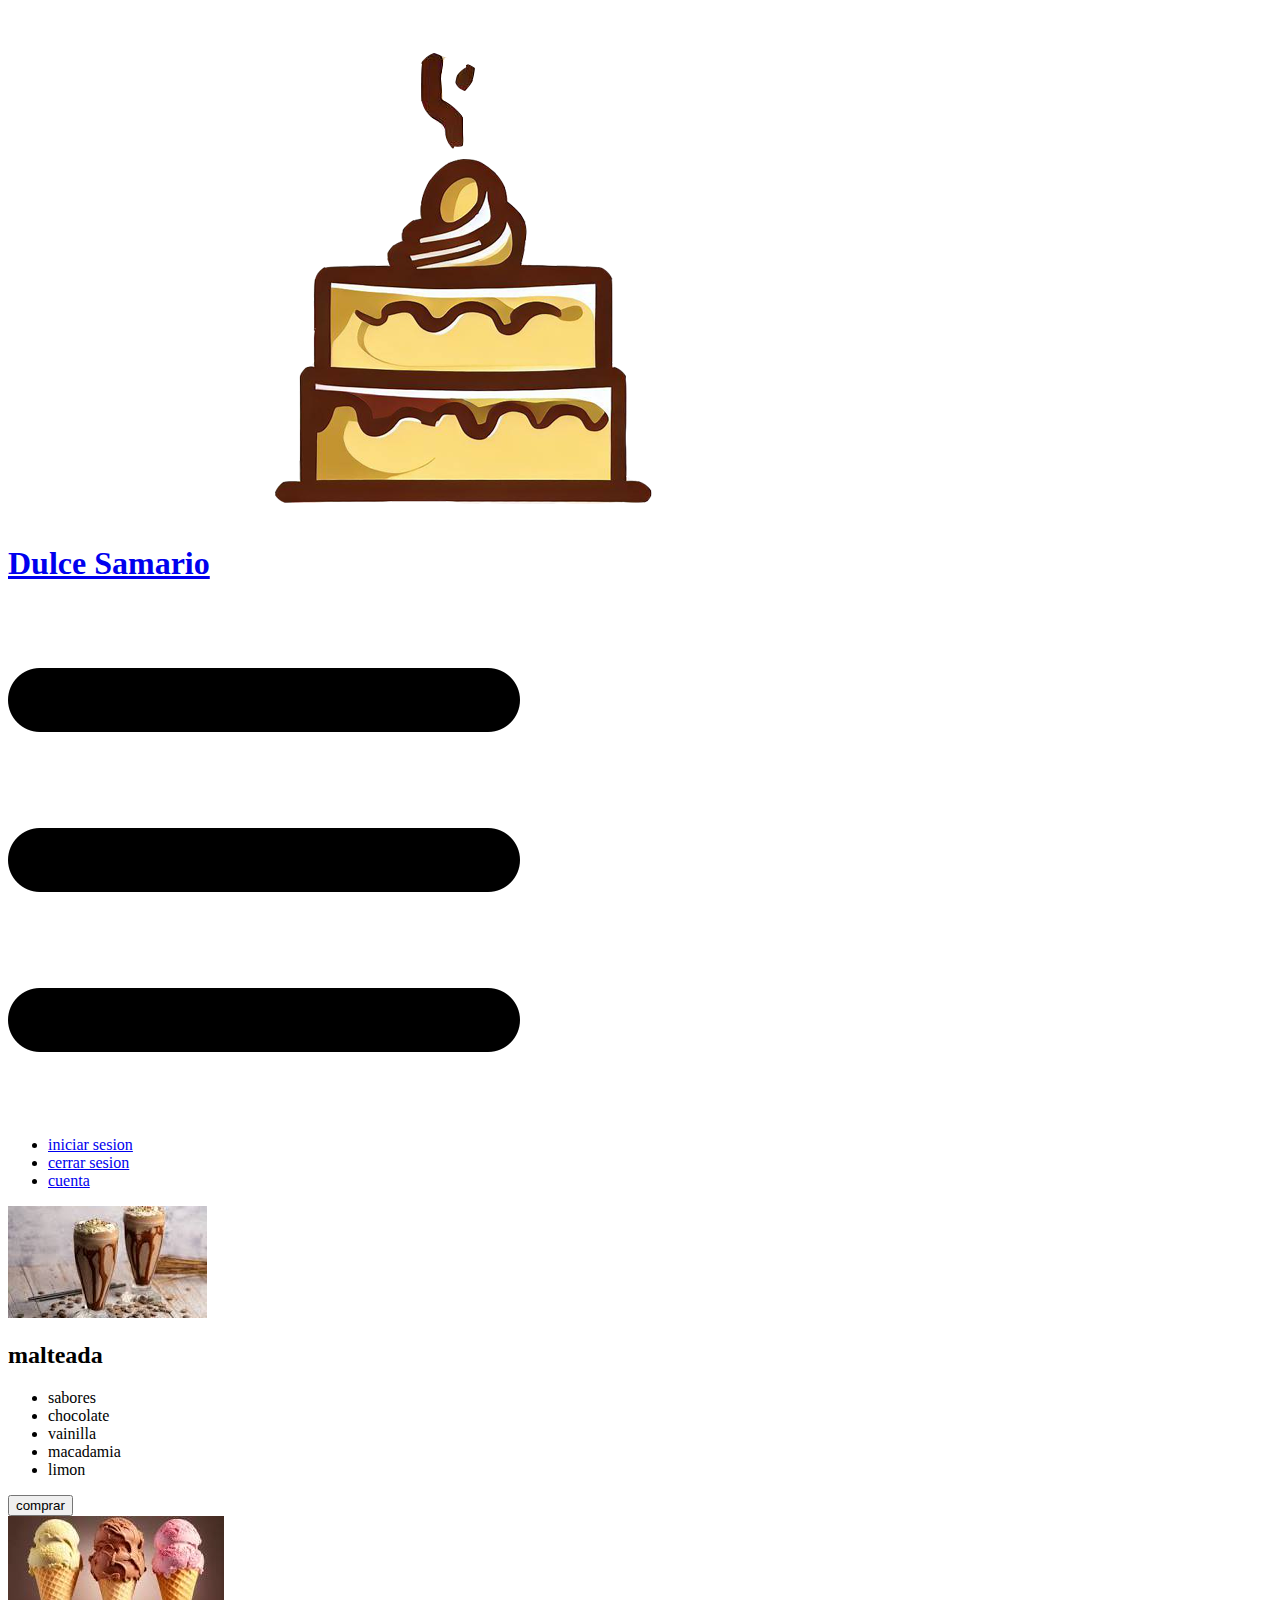
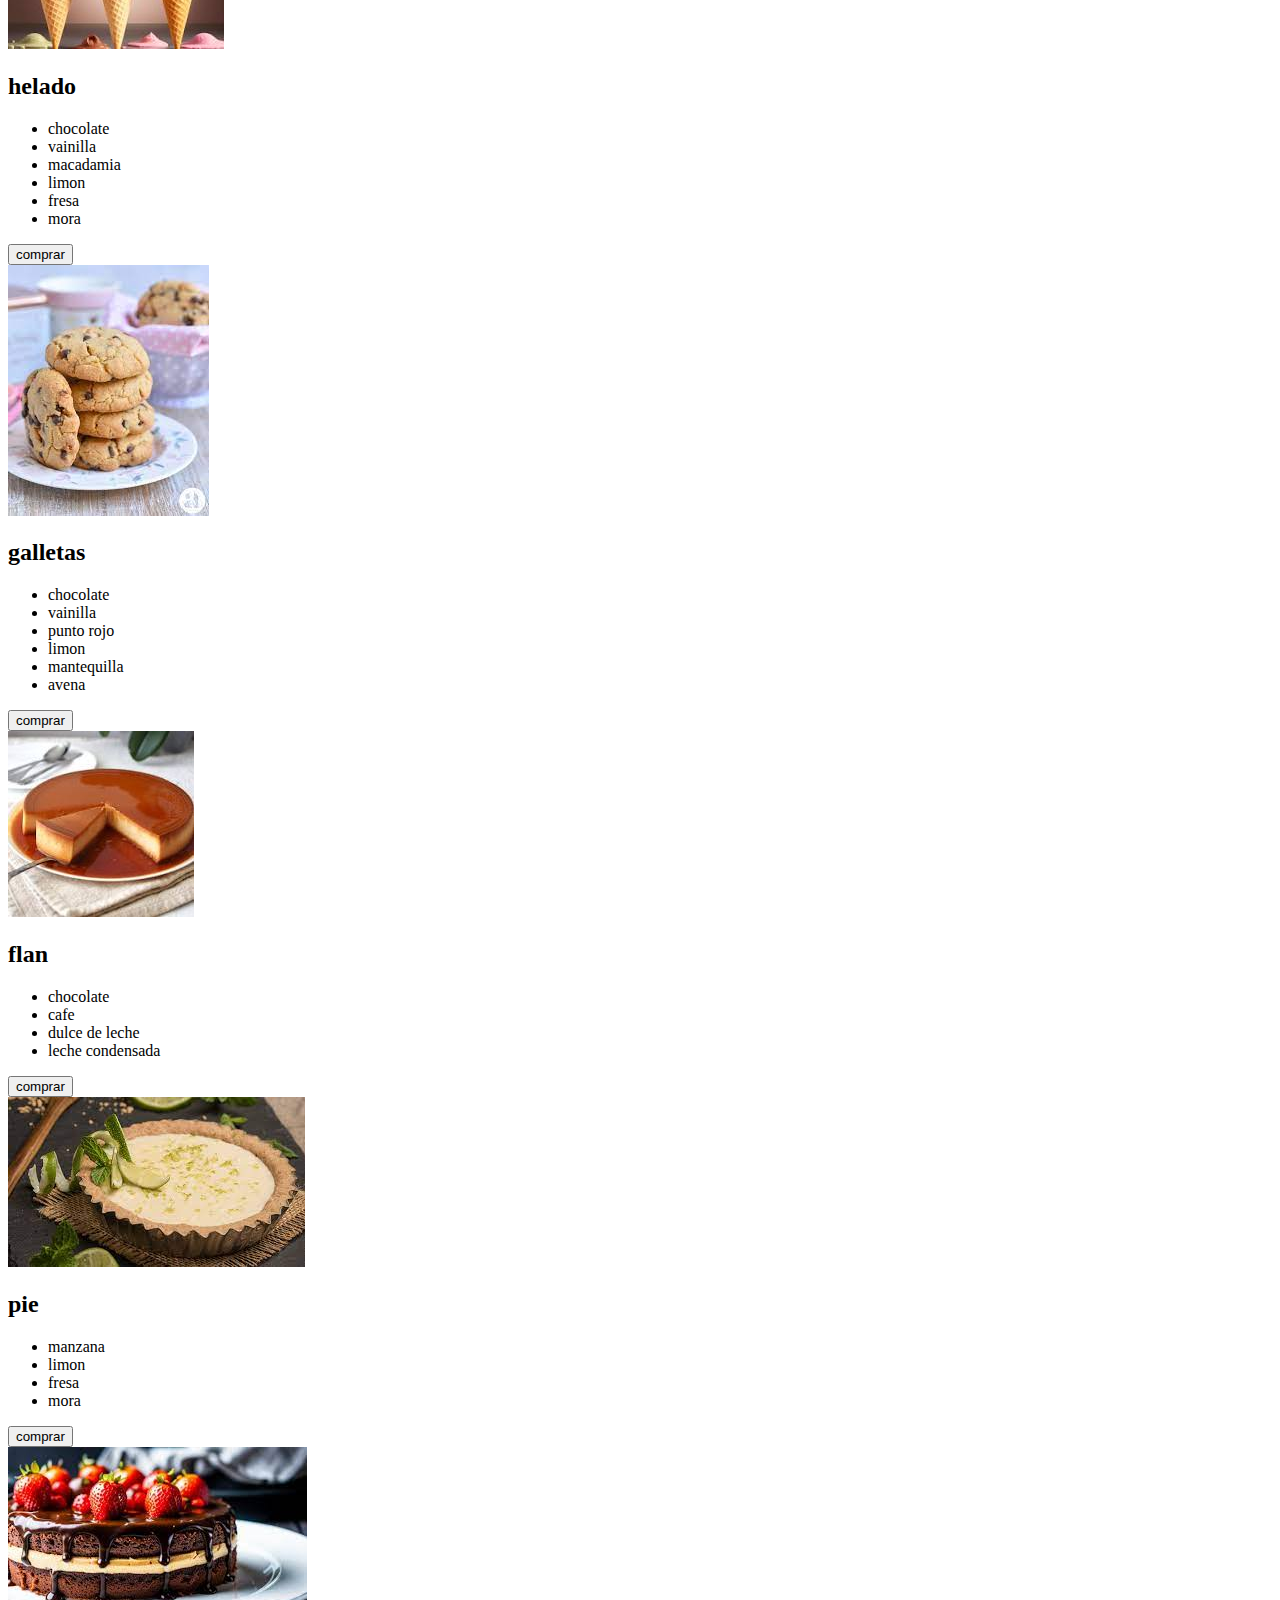
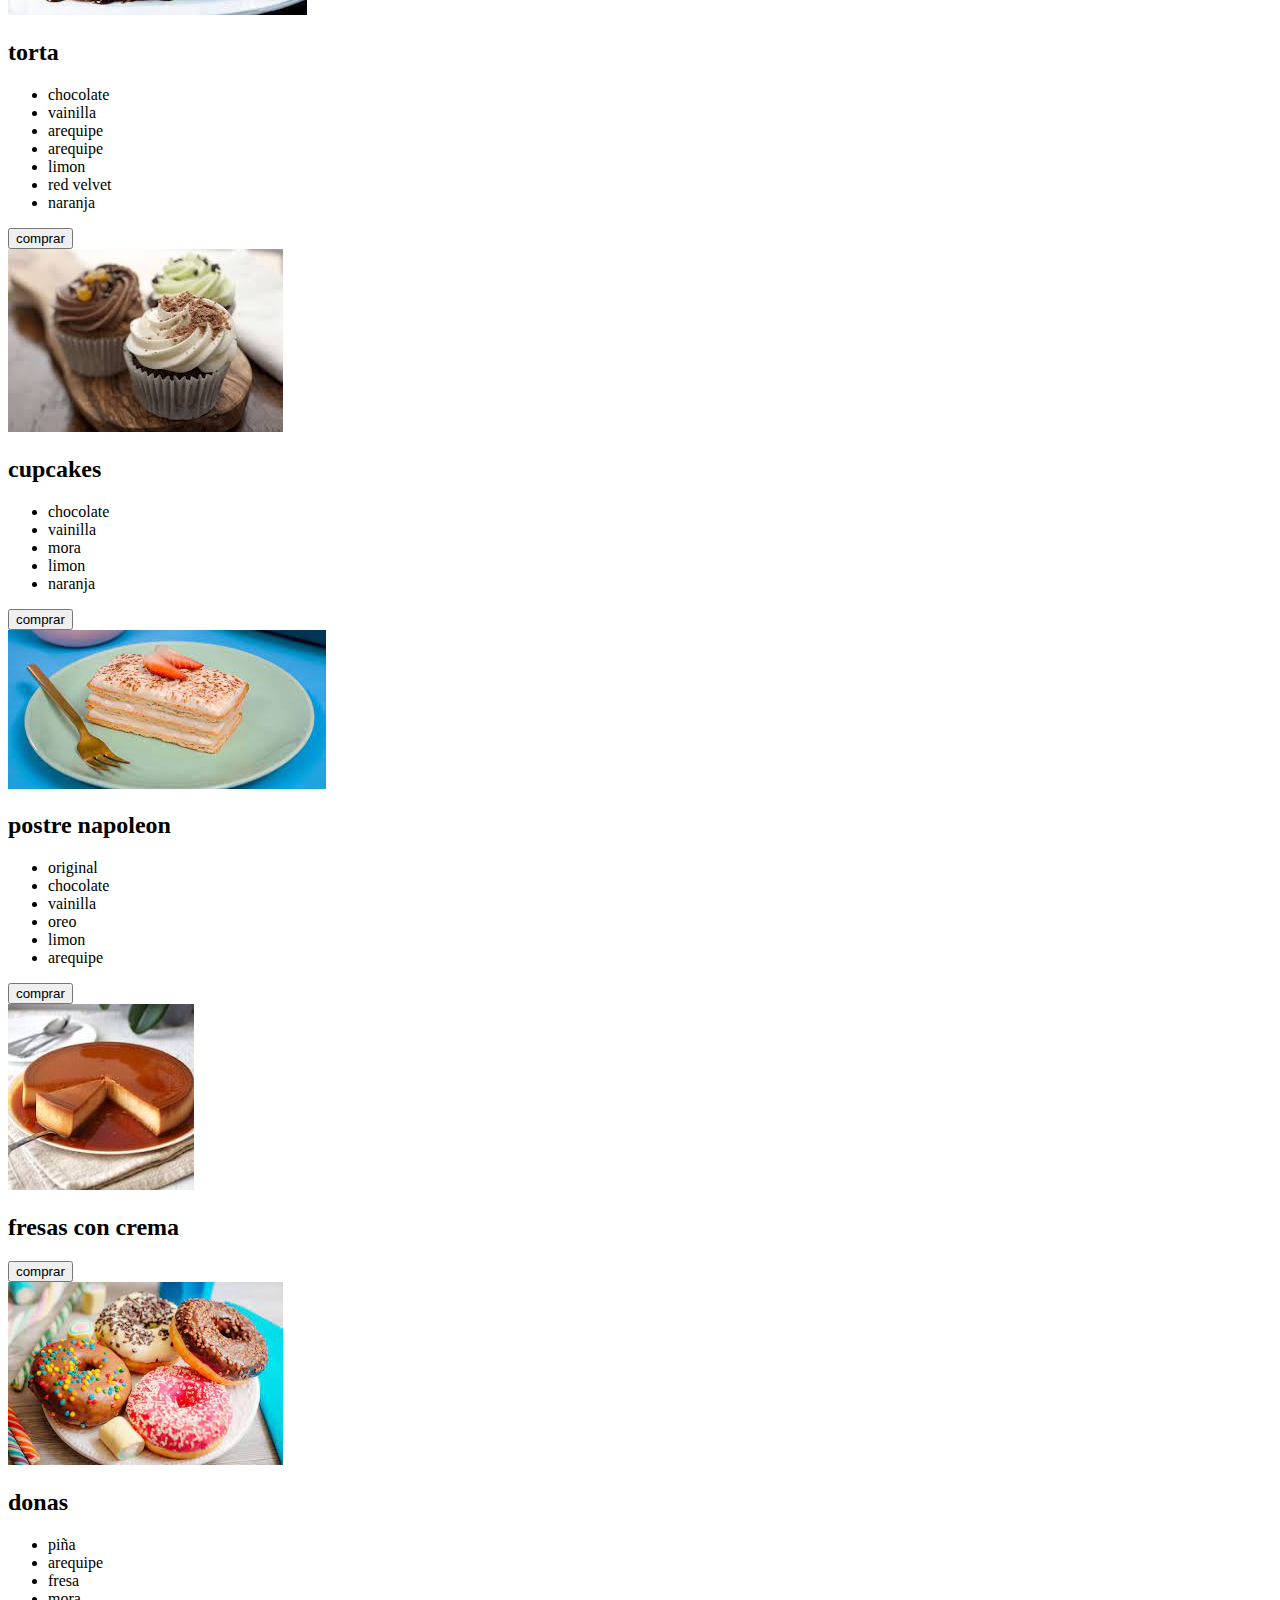
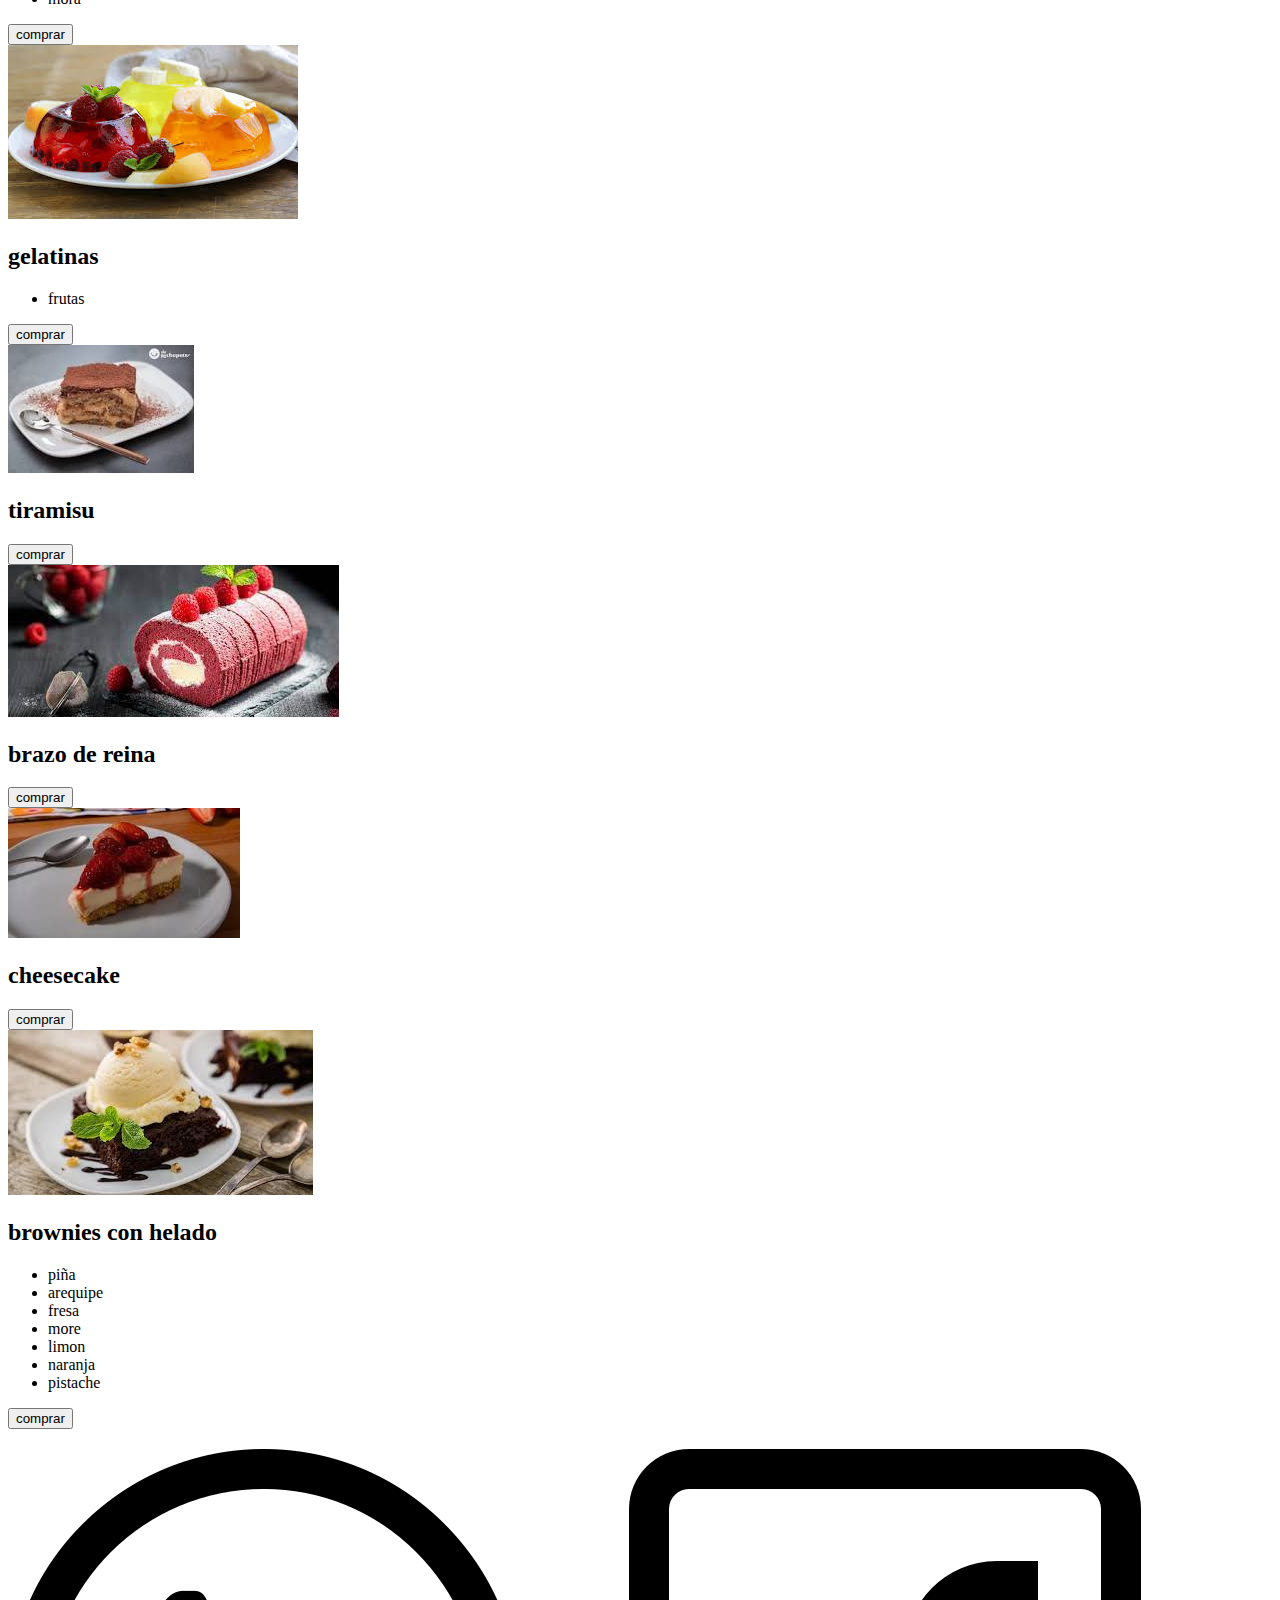
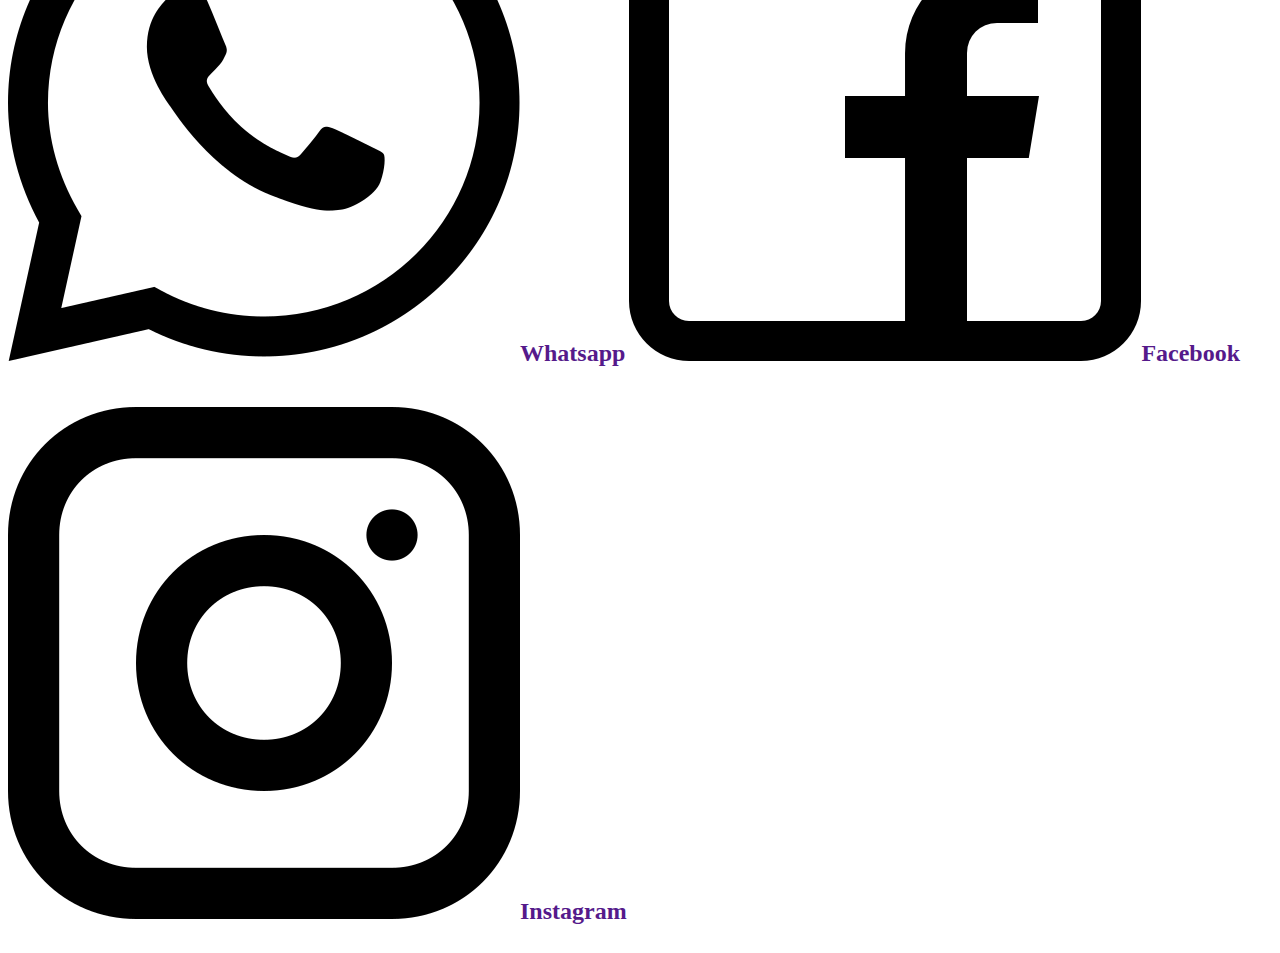
==== paginas/cardsProductos.html @ 2d831be7 "primera version" ====
<!DOCTYPE html>
<html lang="es">
<head>
    <meta charset="UTF-8">
    <meta name="viewport" content="width=device-width, initial-scale=1.0">
    <title>tienda</title>
    <link rel="icon" href="../img/logo.png">
    <link rel="stylesheet" href="plantillaProductos">
</head>
<body>
    <header>
        <a href="../../index.html"><img src="../../img/logo.png" alt="logo" id="logo_principal"></a>
        <a href="../../index.html"><h1>Dulce Samario</h1></a>
        <img src="../../img/menu.png" alt="menu" class="menu" >
        <nav class="menu_vertical">
            <ul>
                <li><a href="iniciaSesion.html">iniciar sesion</a></li>
                <li><a href="#">cerrar sesion</a></li>
                <li><a href="#">cuenta</a></li>
            </ul>
        </nav>
    </header>
    <main>
        <div class="cards"> 
            <div class="card card1">
                <img src="../../img/imgproductos/img1.jpeg" alt="malteada">
                <div class="content">
                    <h2>malteada</h2>
                    <ul>
                        <li>sabores</li>
                        <li>chocolate</li>
                        <li>vainilla</li>
                        <li>macadamia</li>
                        <li>limon</li>
                    </ul>
                </div>
                <div class="footer">
                    <button>comprar</button>
                </div>
            </div>
            <div class="card card2">
                <img src="../../img/imgproductos/img2.jpeg" alt="helado">
                <div class="content">
                    <h2>helado</h2>
                    <ul>
                        <li>chocolate</li>
                        <li>vainilla</li>
                        <li>macadamia</li>
                        <li>limon</li>
                        <li>fresa</li>
                        <li>mora</li>
                    </ul>
                </div>
                <div class="footer">
                    <button>comprar</button>
                </div>
            </div>
            <div class="card card3">
                <img src="../../img/imgproductos/img3.jpeg" alt="galletas">
                <div class="content">
                    <h2>galletas</h2>
                    <ul>
                        <li>chocolate</li>
                        <li>vainilla</li>
                        <li>punto rojo</li>
                        <li>limon</li>
                        <li>mantequilla</li>
                        <li>avena</li>
                    </ul>
                </div>
                <div class="footer">
                    <button>comprar</button>
                </div>
            </div>
            <div class="card card4">
                <img src="../../img/imgproductos/img4.jpeg" alt="flan">
                <div class="content">
                    <h2>flan</h2>
                    <ul>
                        <li>chocolate</li>
                        <li>cafe</li>
                        <li> dulce de leche</li>
                        <li> leche condensada</li>
                    </ul>
                </div>
                <div class="footer"></div>
                <button>comprar</button>
            </div>
            <div class="card card5">
                <img src="../../img/imgproductos/img5.jpeg" alt="pie">
                <div class="content">
                    <h2>pie</h2>
                    <ul>
                        <li>manzana</li>
                        <li>limon</li>
                        <li>fresa</li>
                        <li>mora</li>
                    </ul>
                </div>
                <div class="footer">
                    <button>comprar</button>
                </div>
            </div>
            <div class="card card6">
                <img src="../../img/imgproductos/img6.jpeg" alt="torta">
                <div class="content">
                    <h2>torta</h2>
                    <ul>
                        <li>chocolate</li>
                        <li>vainilla</li>
                        <li>arequipe</li>
                        <li>arequipe</li>
                        <li>limon</li>
                        <li> red velvet</li>
                        <li>naranja</li>
                    </ul>
                </div>
                <div class="footer">
                    <button>comprar</button>
                </div>
            </div>
            <div class="card card7">
                <img src="../../img/imgproductos/img7.jpeg" alt="cupcakes">
                <div class="content">
                    <h2>cupcakes</h2>
                    <ul>
                        <li>chocolate</li>
                        <li>vainilla</li>
                        <li>mora</li>
                        <li>limon</li>
                        <li>naranja</li>
                    </ul>
                </div>
                <div class="footer">
                    <button>comprar</button>
                </div>
            </div>
            <div class="card card8">
                <img src="../../img/imgproductos/img8.jpeg" alt="postre napoleon">
                <div class="content">
                    <h2>postre napoleon</h2>
                    <ul>
                        <li>original</li>
                        <li>chocolate</li>
                        <li>vainilla</li>
                        <li>oreo</li>
                        <li>limon</li>
                        <li>arequipe</li>
                    </ul>
                </div>
                <div class="footer">
                    <button>comprar</button>
                </div>
            </div>
            <div class="card card9">
                <img src="../../img/imgproductos/img4.jpeg" alt="fresas con crema">
                <div class="content">
                    <h2>fresas con crema</h2>
                
                <div class="footer">
                    <button>comprar</button>
                </div>
            </div>
            <div class="card card10">
                <img src="../../img/imgproductos/img10.jpeg" alt="donas">
                <div class="content">
                    <h2>donas</h2>
                    <ul>
                    <li>piña</li>
                    <li>arequipe</li>
                    <li>fresa</li>
                    <li>mora</li>
                    </ul>
                </div>
                <div class="footer">
                    <button>comprar</button>
                </div>
            </div>
            <div class="card card11">
                <img src="../../img/imgproductos/img11.jpeg" alt="gelatinas">
                <div class="content">
                    <h2>gelatinas</h2>
                    <ul>
                        <li>frutas</li>
                    </ul>
                </div>
                <div class="footer">
                    <button>comprar</button>
                </div>
            </div>
            <div class="card card12">
                <img src="../../img/imgproductos/img12.jpeg" alt="tiramisu">
                <div class="content">
                    <h2>tiramisu</h2>
                    
                <div class="footer">
                    <button>comprar</button>
                </div>
            </div>
            <div class="card card13">
                <img src="../../img/imgproductos/img13.jpeg" alt="brazo de reina">
                <div class="content">
                    <h2>brazo de reina</h2>
                
                </div>
                <div class="footer">
                    <button>comprar</button>
                </div>
            </div>
            <div class="card card14">
                <img src="../../img/imgproductos/img14.jpeg" alt="cheesecake">
                <div class="content">
                    <h2>cheesecake</h2>
                
                </div>
                <div class="footer">
                    <button>comprar</button>
                </div>
            </div>
            <div class="card 15">
                <img src="../../img/imgproductos/img15.jpeg" alt="brownies con helado">
                <div class="content">
                    <h2>brownies con helado</h2>
                    <ul>
                        <li>piña</li>
                        <li>arequipe</li>
                        <li>fresa</li>
                        <li>more</li>
                        <li>limon</li>
                        <li>naranja</li>
                        <li>pistache</li>
                    </ul>
                </div>
                <div class="footer">
                    <button>comprar</button>
                </div>
            </div>
        </div>
    </main>
    <footer>
        <a href=""><h2 style="display: inline-block;"><img src="../../img/icon_whatsapp.png" class="img_footer" alt="Whatsapp">Whatsapp</h2></a>
        <a href=""><h2 style="display: inline-block;"><img src="../../img/icon_facebook.png" class="img_footer" alt="Facebook">Facebook</h2></a>
        <a href=""><h2 style="display: inline-block;"><img src="../../img/icon_instagram.png" class="img_footer" alt="Instagram">Instagram</h2></a>
    </footer>
</body>
</html>
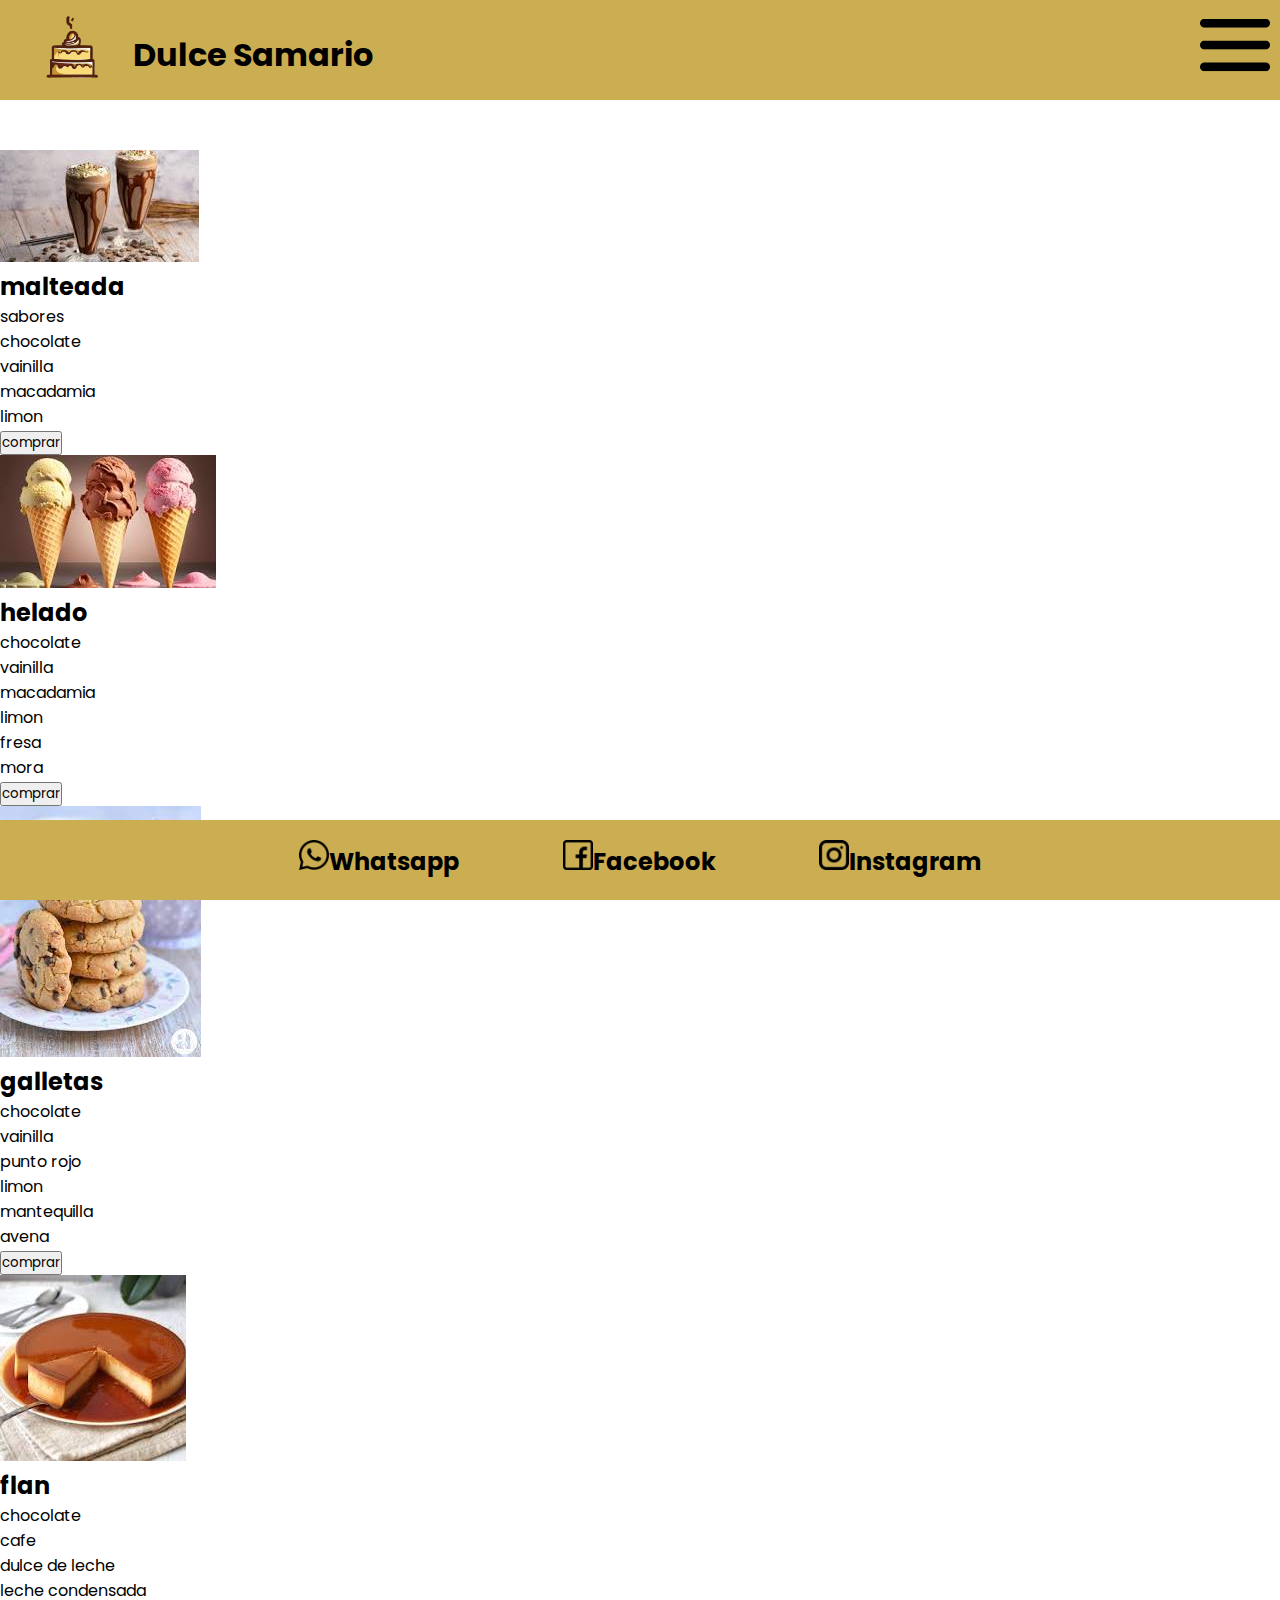
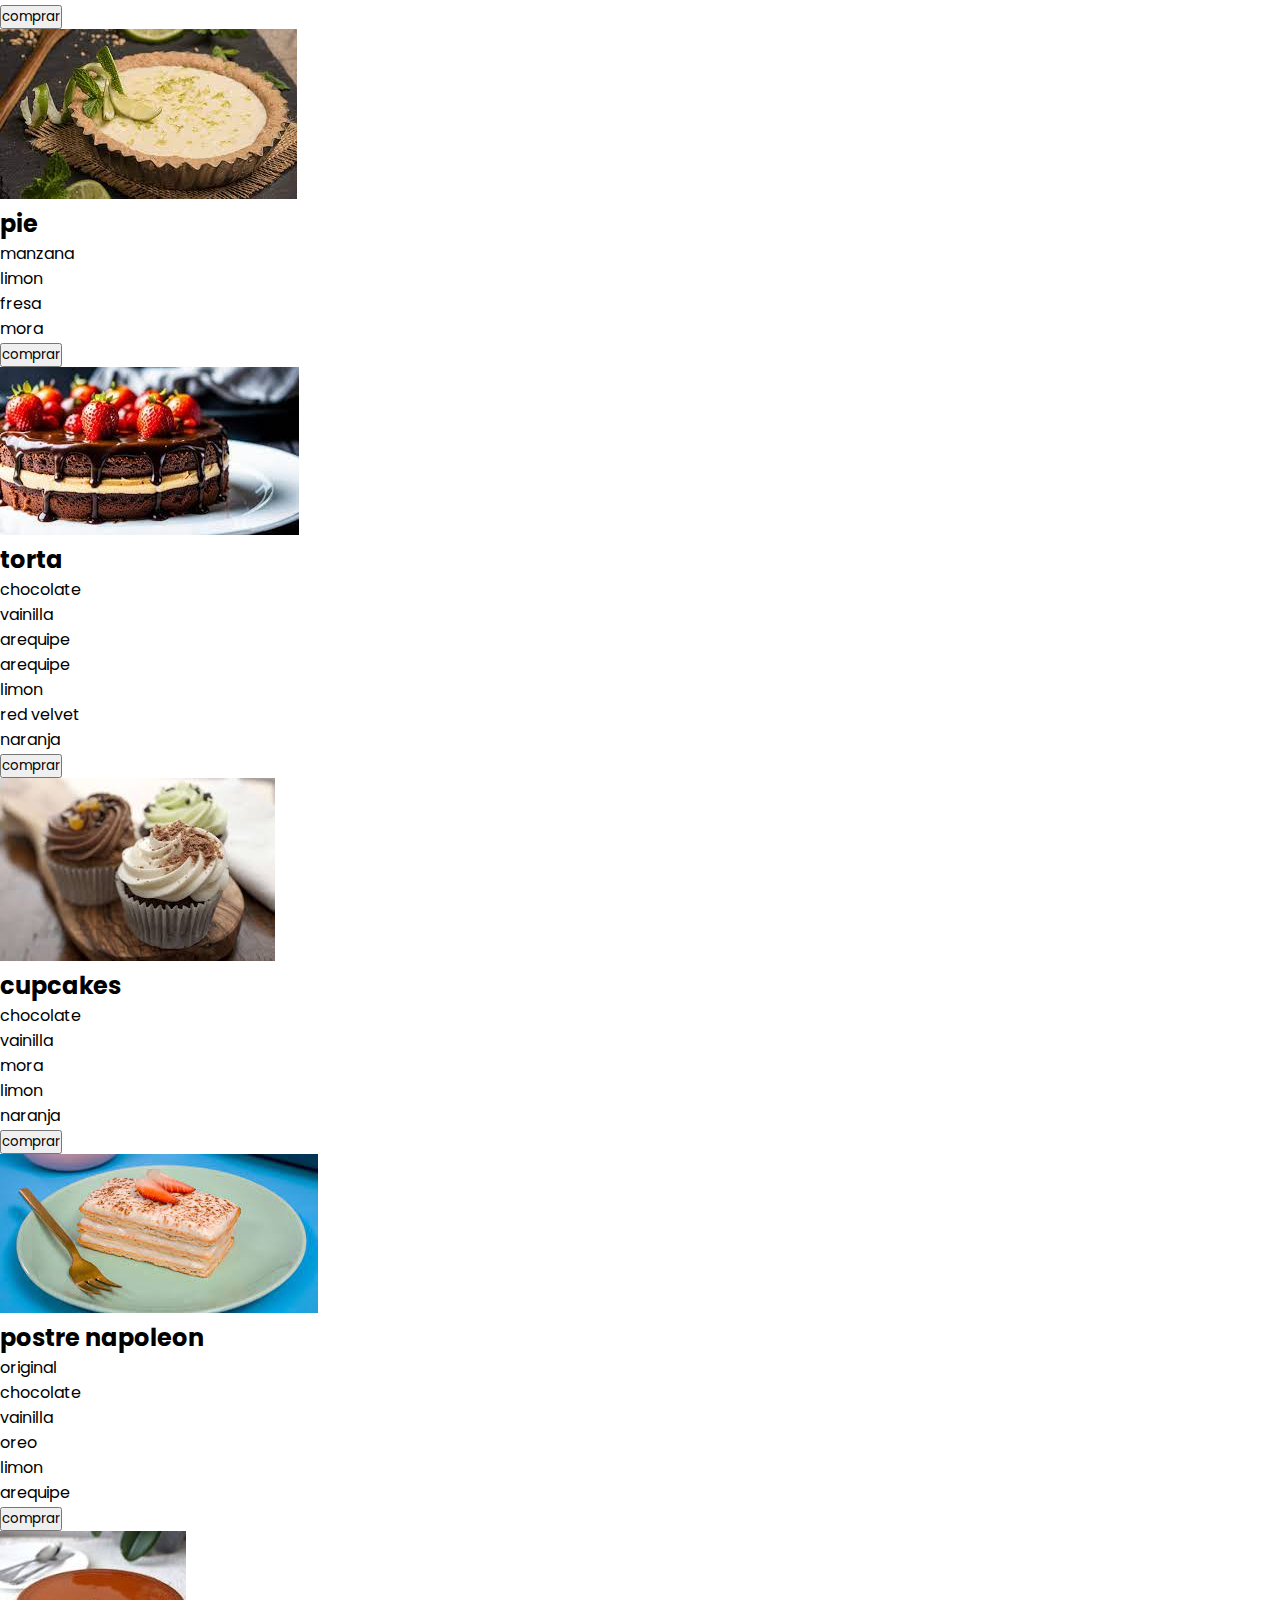
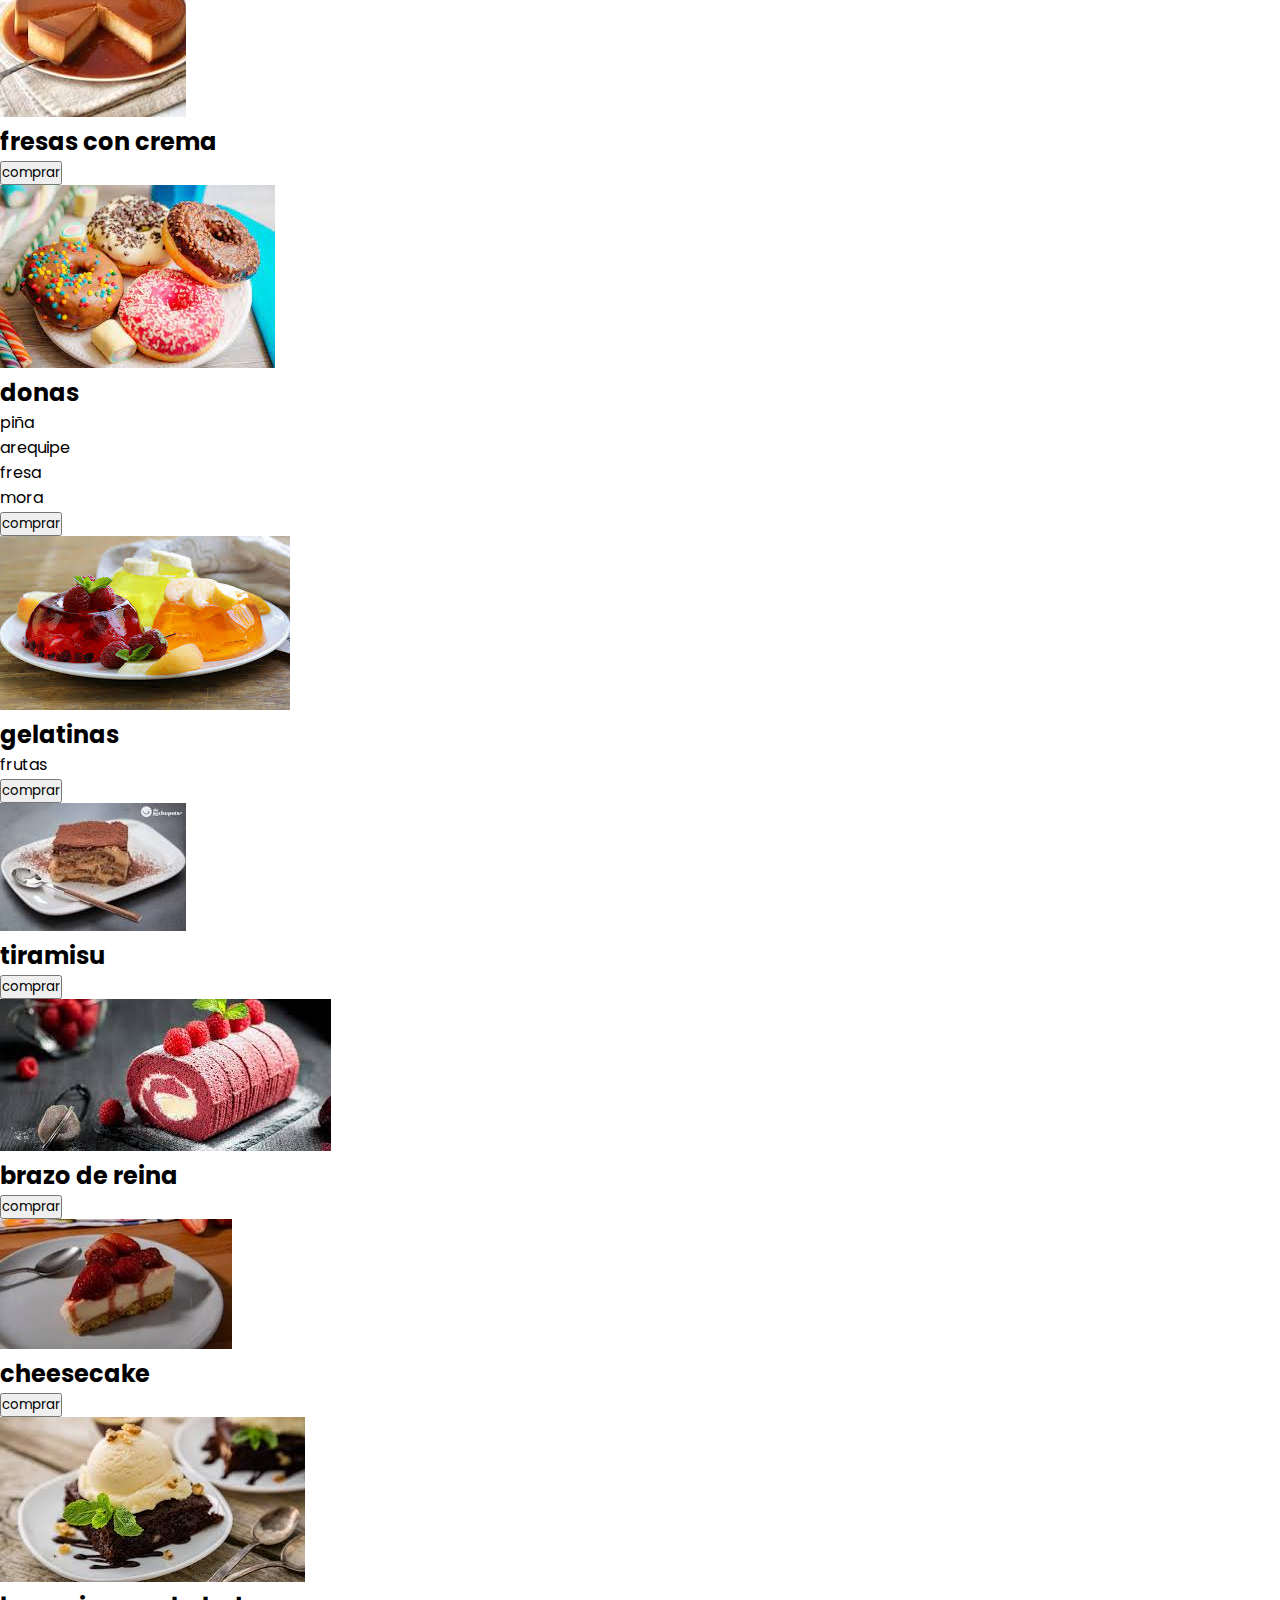
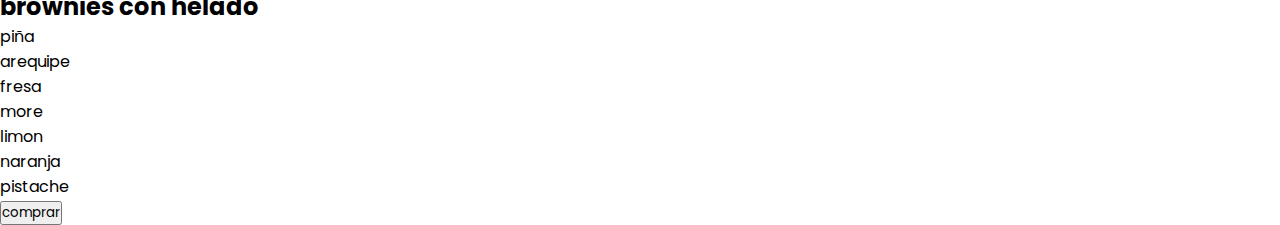
==== commit a9451256: "hice cambios e intente agregar el mapa pero solo deje la plantilla" ====
--- a/paginas/cardsProductos.html
+++ b/paginas/cardsProductos.html
@@ -5,7 +5,10 @@
     <meta name="viewport" content="width=device-width, initial-scale=1.0">
     <title>tienda</title>
     <link rel="icon" href="../img/logo.png">
-    <link rel="stylesheet" href="plantillaProductos">
+    <link rel="stylesheet" href="../css/plantillaProductos.css">
+    <link rel="preconnect" href="https://fonts.googleapis.com">
+    <link rel="preconnect" href="https://fonts.gstatic.com" crossorigin>
+    <link href="https://fonts.googleapis.com/css2?family=Poppins:wght@500&display=swap" rel="stylesheet">
 </head>
 <body>
     <header>
--- a/css/plantillaProductos.css
+++ b/css/plantillaProductos.css
@@ -0,0 +1,86 @@
+*{
+    margin: 0;
+    padding: 0;
+    font-family: poppins ;
+}
+/* scc del header */
+h1{
+    float: left;
+    text-decoration: none;
+    color: black;
+    margin-top: 21px;
+}
+header{
+    background-color: #CCAE52;
+    width: auto;
+    height: 80px;
+    margin-bottom: 50px;
+    padding: 10px;
+}
+#logo_principal{
+    height: 70px;
+    float: left;
+}
+/* css del menu vertical */
+.menu{
+    height: 70px;
+    float: right;
+    cursor: pointer;
+    
+}
+.menu_vertical{
+    display: none;
+    float: right ;
+    background-color: antiquewhite;
+    
+}
+.menu_vertical ul{
+    list-style-type: none;
+    padding: 0;
+    margin: 20px;
+    width: 150px;
+    height: auto;
+    bottom: 40px;
+}
+.menu_vertical ul li a{
+    text-decoration: none;
+    color: black;
+    padding: 10px;
+    height: 40px;
+}
+.menu:hover + .menu_vertical {
+    display: inline;
+}
+.menu_vertical:hover{
+    display: block;
+
+}
+.menu_vertical li:hover{
+    background-color:rgb(226, 203, 173) ;
+    cursor: pointer;
+}
+
+
+
+/* css del footer */
+footer{
+    background-color: #CCAE52;
+    position: absolute;
+    bottom: 0;
+    width: 100%;
+    height: 80px;
+    text-align: center;
+}
+footer h2{
+    margin-left: 50px;
+    margin-right: 50px;
+    height: absolute;
+}
+a h2{
+    text-decoration: none;
+    color: black;
+    margin-top: 20px;
+}
+.img_footer{
+    width: 30px;
+}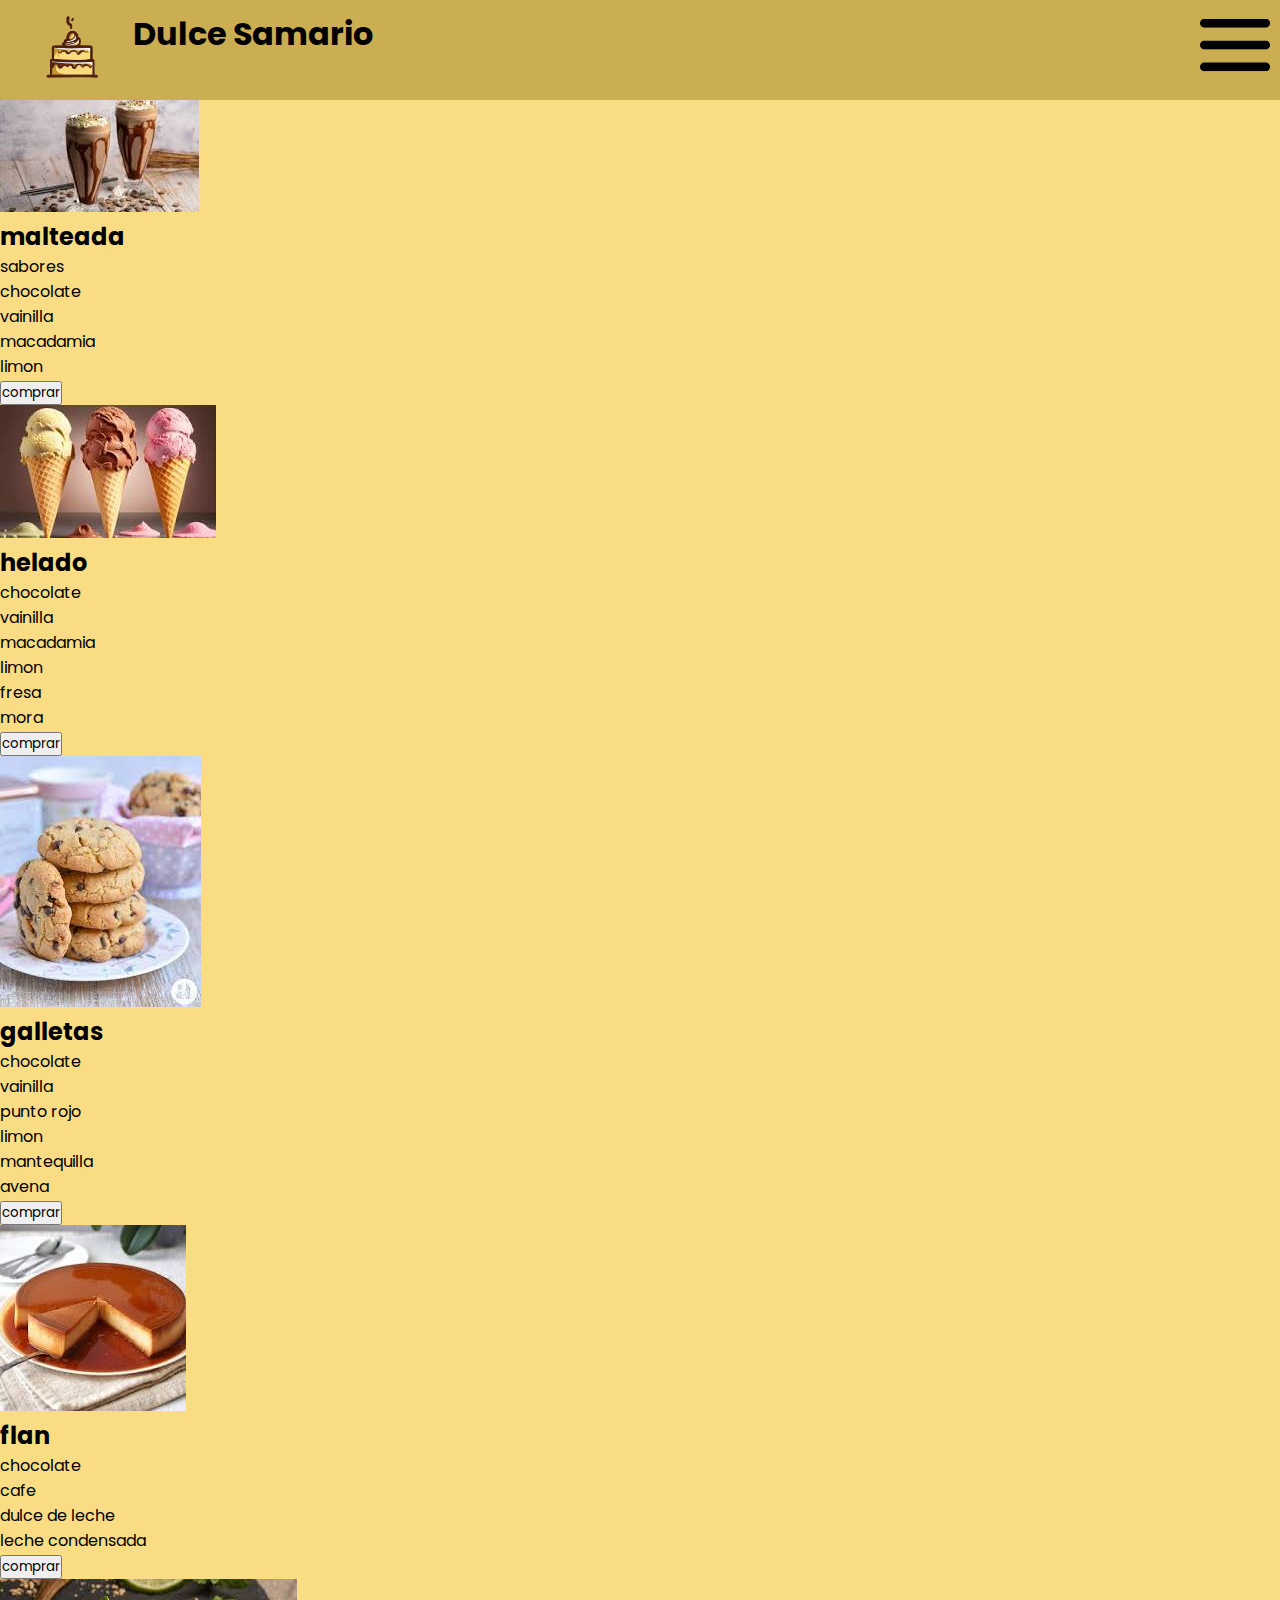
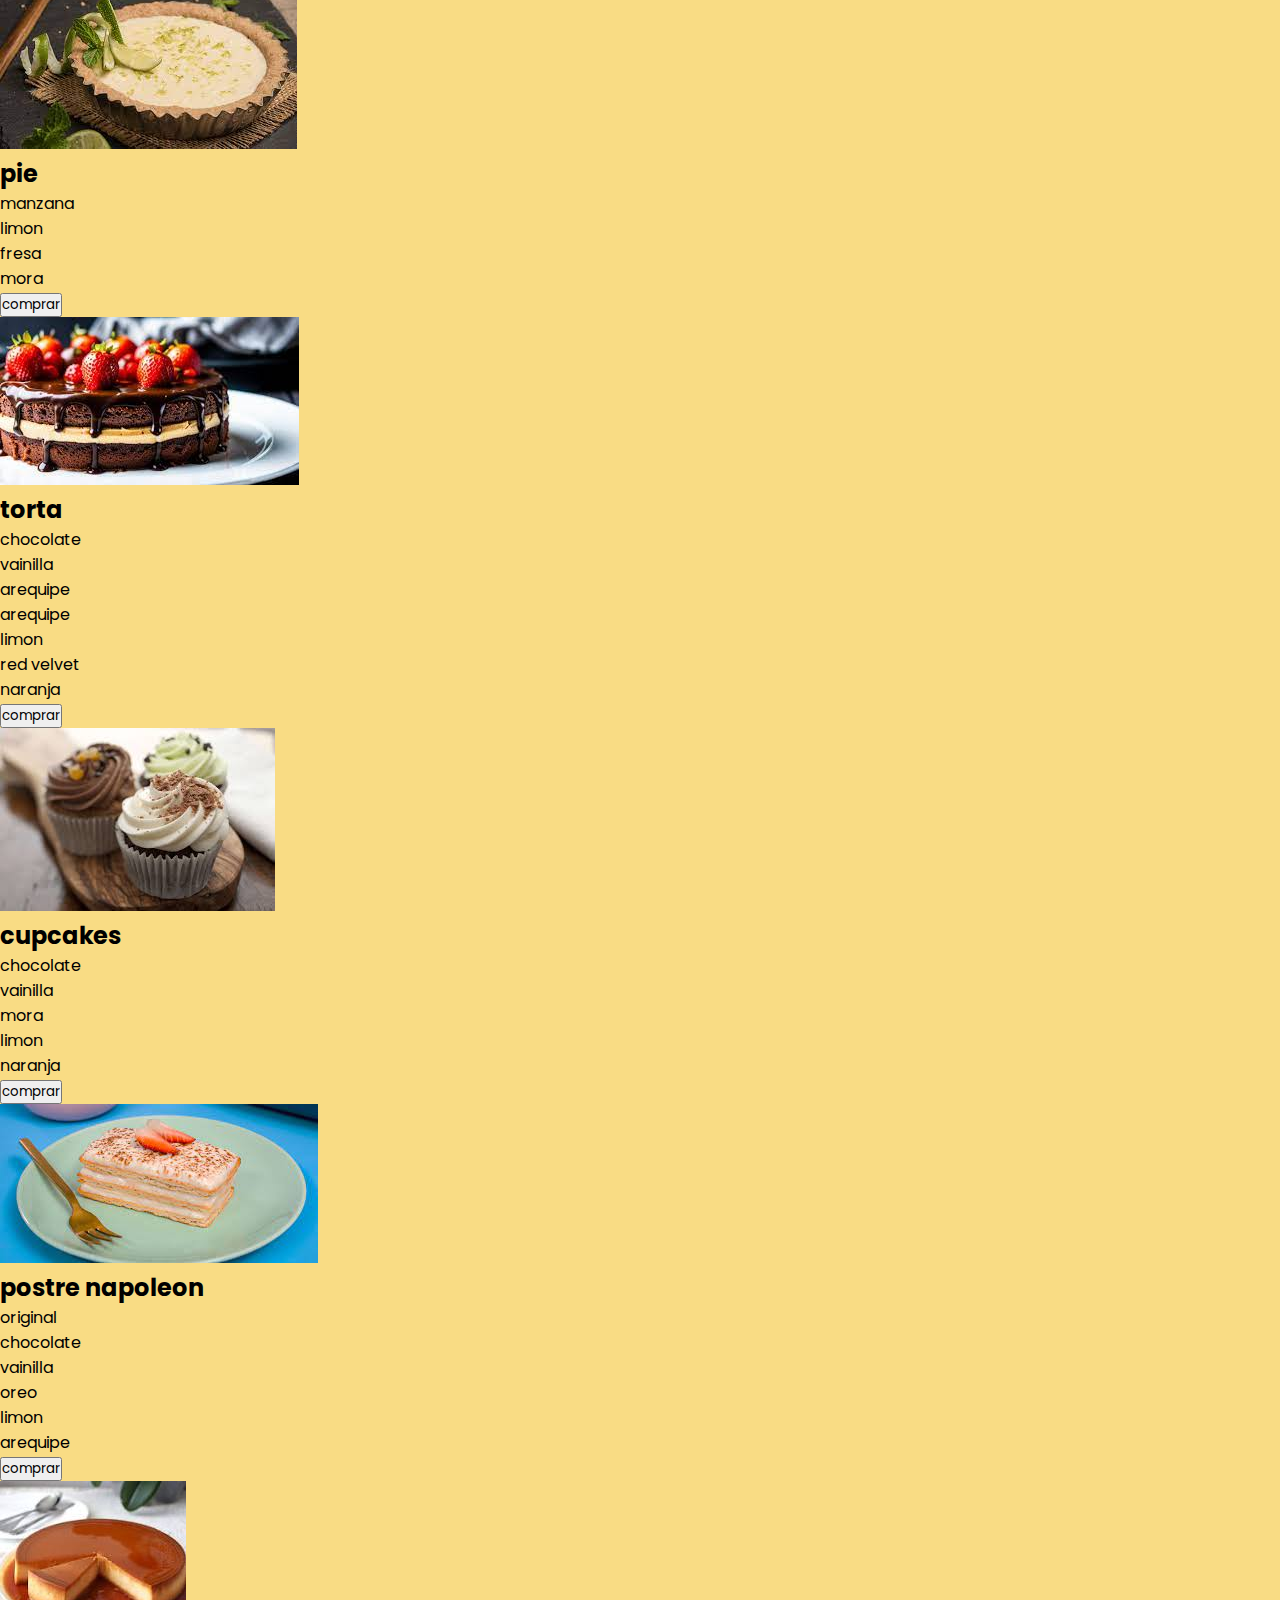
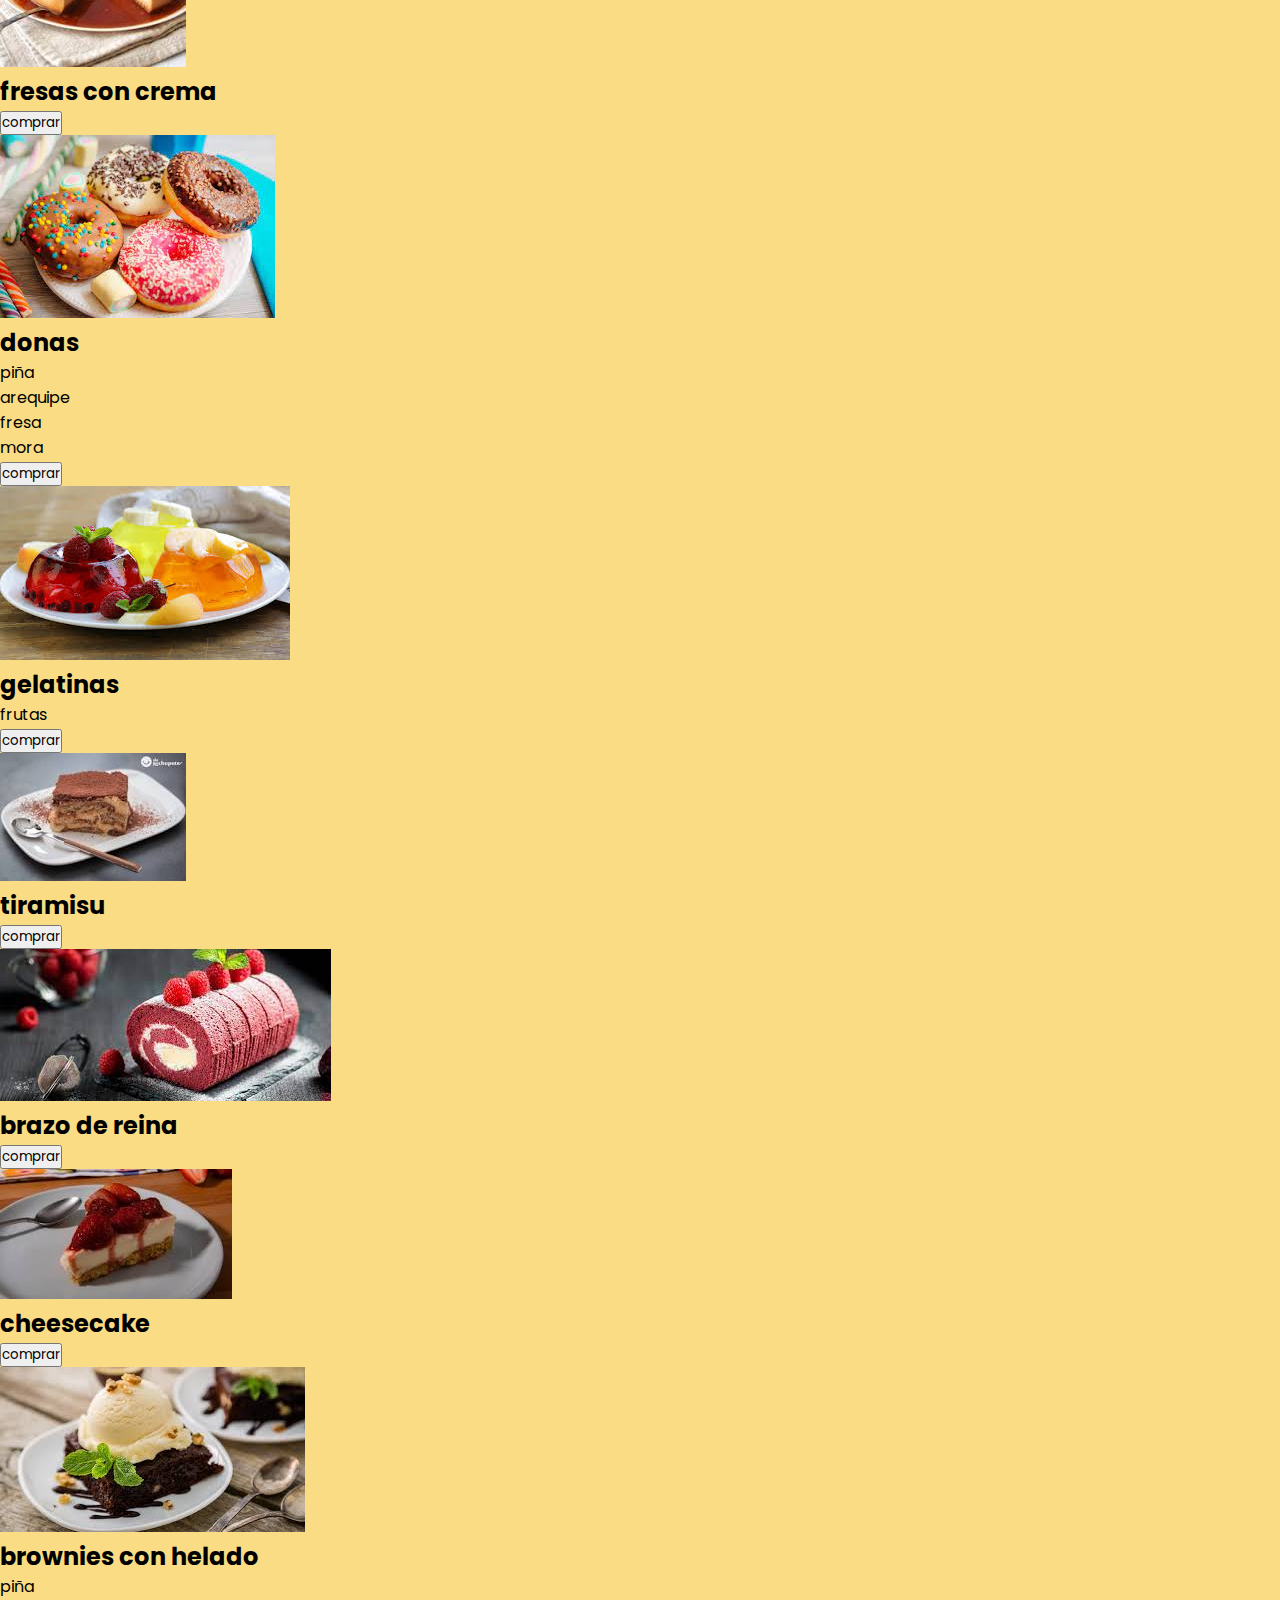
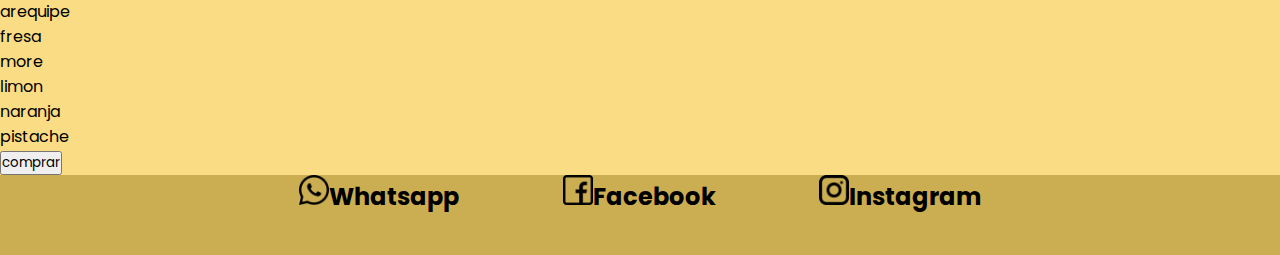
==== commit 250229d6: "arregle muchas cosas y aguegue un ccs con los colores" ====
--- a/paginas/cardsProductos.html
+++ b/paginas/cardsProductos.html
@@ -3,9 +3,9 @@
 <head>
     <meta charset="UTF-8">
     <meta name="viewport" content="width=device-width, initial-scale=1.0">
-    <title>tienda</title>
+    <title>Dulce Samario</title>
     <link rel="icon" href="../img/logo.png">
-    <link rel="stylesheet" href="../css/plantillaProductos.css">
+    <link rel="stylesheet" href="../css/pagina_compra.css">
     <link rel="preconnect" href="https://fonts.googleapis.com">
     <link rel="preconnect" href="https://fonts.gstatic.com" crossorigin>
     <link href="https://fonts.googleapis.com/css2?family=Poppins:wght@500&display=swap" rel="stylesheet">
@@ -38,7 +38,7 @@
                     </ul>
                 </div>
                 <div class="footer">
-                    <button>comprar</button>
+                    <a href="productos/plantilla.html"><button>comprar</button></a>
                 </div>
             </div>
             <div class="card card2">
--- a/css/pagina_compra.css
+++ b/css/pagina_compra.css
@@ -0,0 +1,86 @@
+@import "colores.css";
+*{
+    margin: 0;
+    padding: 0;
+    /* box-sizing: border-box; */
+    font-family: var(--fuente);
+}
+body{
+    background-color: var(--colorTerciario);
+}
+/* scc del header */
+h1{
+    float: left;
+    text-decoration: none;
+    color: var(--colorFuente);
+}
+header{
+    background-color:var(--colorPrincipal);
+    width: auto;
+    height: 80px;
+    padding: 10px;
+}
+#logo_principal{
+    height: 70px;
+    float: left;
+}
+/* css del menu vertical */
+.menu{
+    height: 70px;
+    float: right;
+    cursor: pointer;
+    
+}
+.menu_vertical{
+    display: none;
+    float: right ;
+    background-color: var(--colorMenuVertical);
+    
+}
+.menu_vertical ul{
+    list-style-type: none;
+    padding: 0;
+    margin: 20px;
+    width: 150px;
+    height: auto;
+    bottom: 40px;
+}
+.menu_vertical ul li a{
+    text-decoration: none;
+    color: var(--colorFuente);
+    padding: 10px;
+    height: 40px;
+}
+.menu:hover + .menu_vertical {
+    display: inline;
+}
+.menu_vertical:hover{
+    display: block;
+
+}
+.menu_vertical li:hover{
+    background-color:rgb(226, 203, 173) ;
+    cursor: pointer;
+}
+/* css del footer */
+footer{
+    background-color:var(--colorPrincipal);
+    position: relative;
+    bottom: 0;
+    width: 100%;
+    height: 80px;
+    text-align: center;
+}
+footer h2{
+    margin-left: 50px;
+    margin-right: 50px;
+    height: absolute;
+}
+a h2{
+    text-decoration: none;
+    color: var(--colorFuente);
+}
+.img_footer{
+    width: 30px;
+}
+
